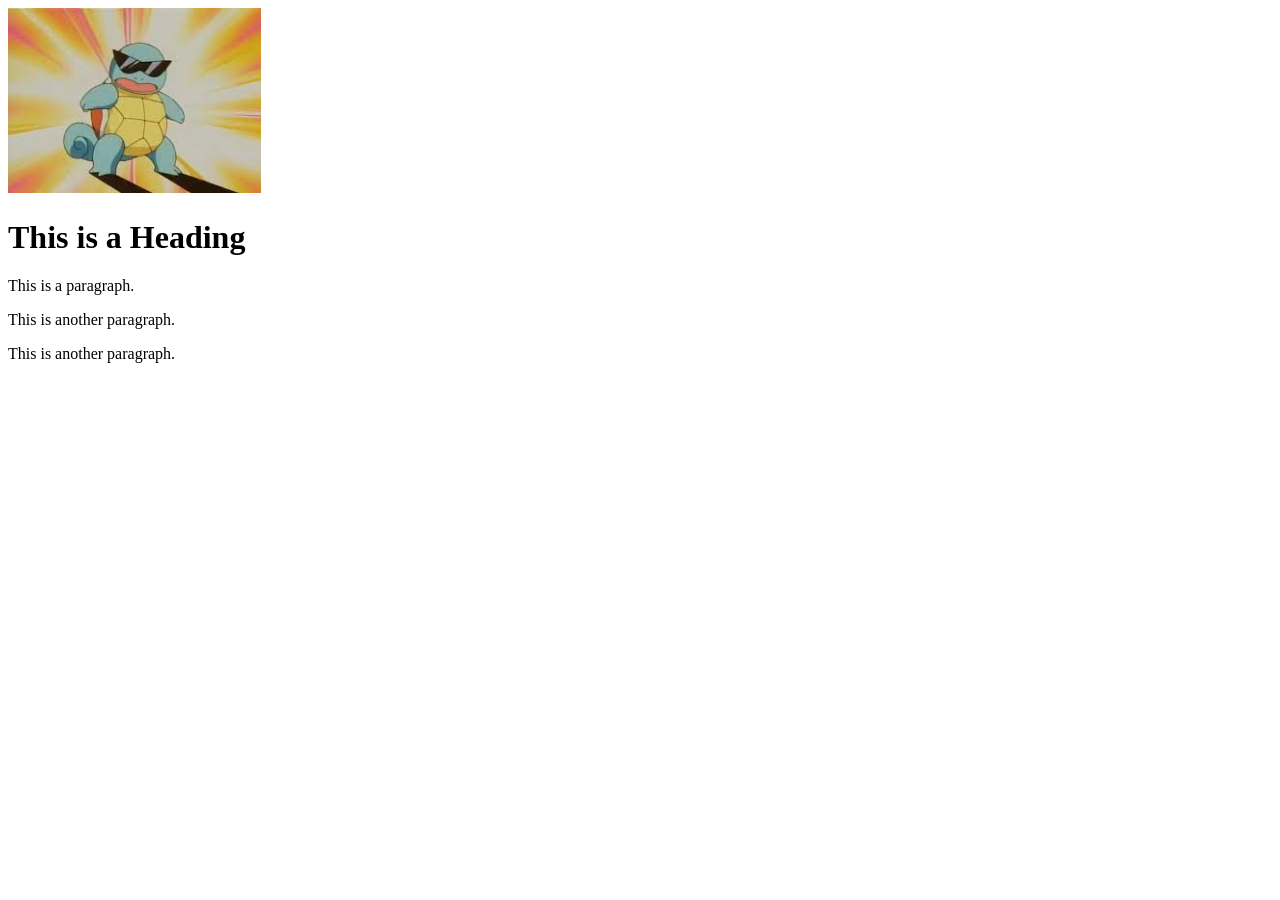
==== index.html @ 16f3f017 "change site name" ====
<!DOCTYPE html>
<html lang="en">
<meta charset="UTF-8">
<title>Page Title</title>
<meta name="viewport" content="width=device-width,initial-scale=1">
<link rel="stylesheet" href="">
<style>
</style>
<script src=""></script>
<body>

<img src="download.jfif" alt="LA" style="width:20%">

<div class="">
 <h1>This is a Heading</h1>
 <p>This is a paragraph.</p>
 <p>This is another paragraph.</p>
 <p>This is another paragraph.</p>
</div>

</body>
</html>
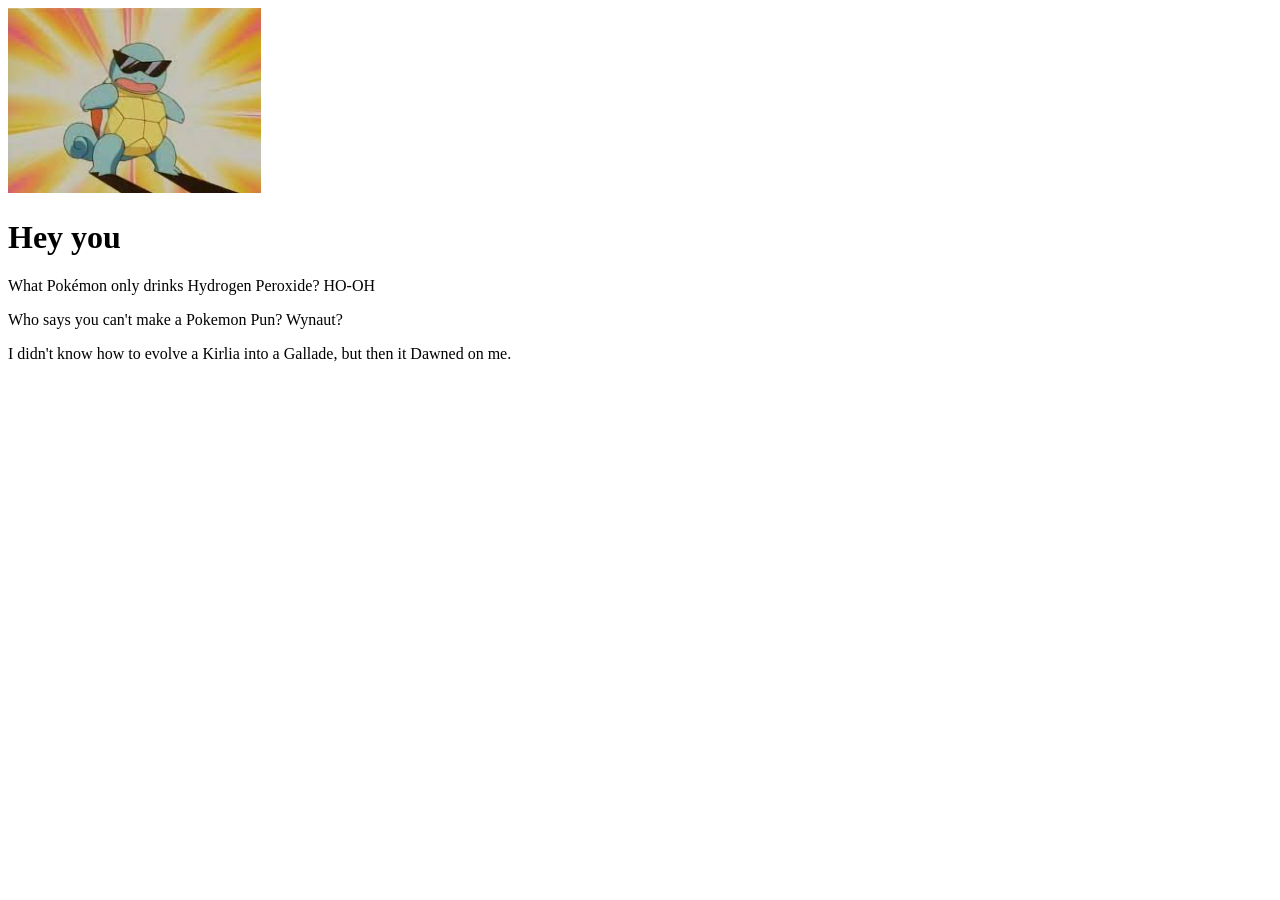
==== commit 86e12699: "added pokepuns" ====
--- a/index.html
+++ b/index.html
@@ -12,10 +12,10 @@
 <img src="download.jfif" alt="LA" style="width:20%">
 
 <div class="">
- <h1>This is a Heading</h1>
- <p>This is a paragraph.</p>
- <p>This is another paragraph.</p>
- <p>This is another paragraph.</p>
+ <h1>Hey you</h1>
+ <p>What Pokémon only drinks Hydrogen Peroxide? HO-OH</p>
+ <p>Who says you can't make a Pokemon Pun? Wynaut?</p>
+ <p>I didn't know how to evolve a Kirlia into a Gallade, but then it Dawned on me.</p>
 </div>
 
 </body>
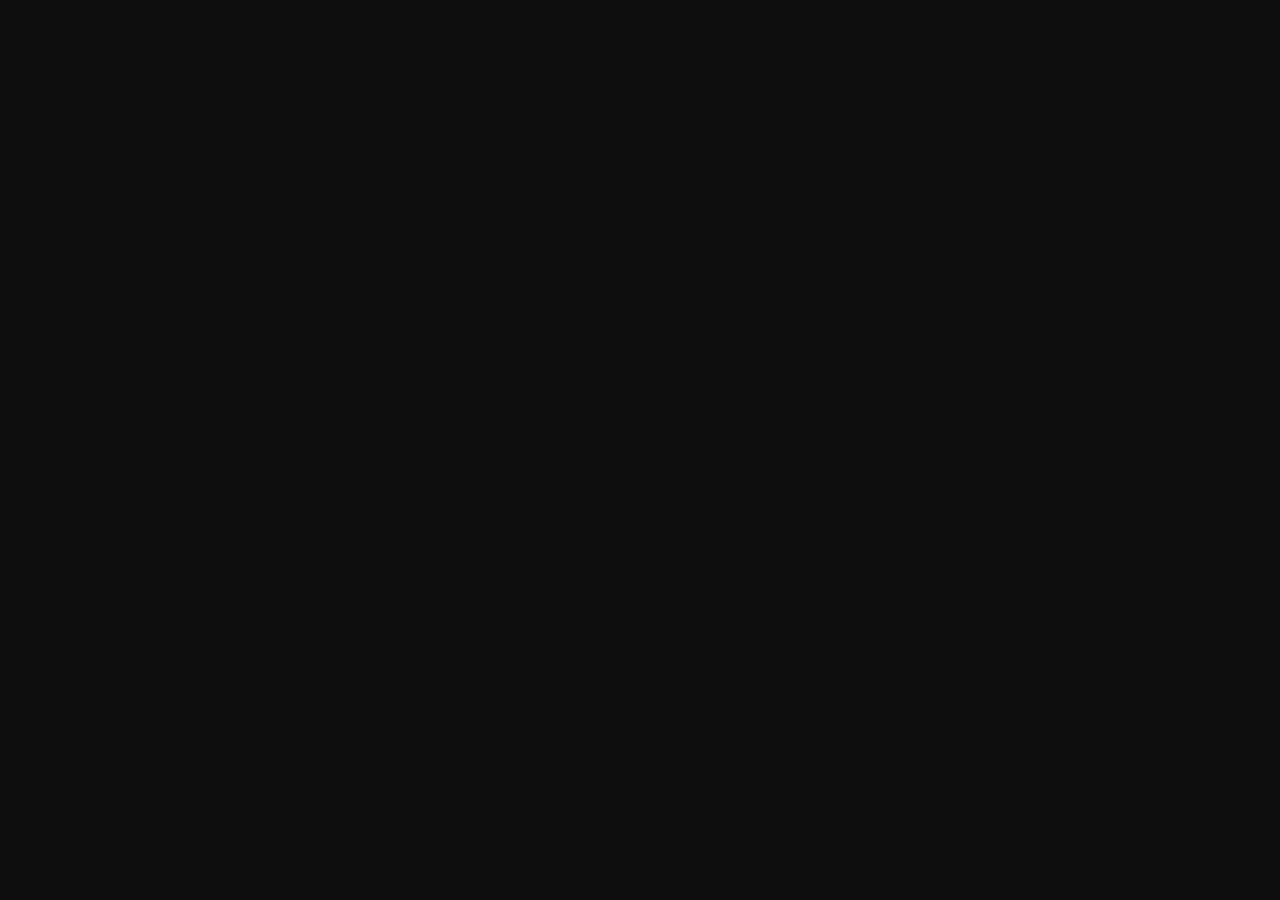
==== commit e9b64a78: "Initial commit" ====
--- a/index.html
+++ b/index.html
@@ -1,22 +1,41 @@
-<!DOCTYPE html>
+<!doctype html>
 <html lang="en">
-<meta charset="UTF-8">
-<title>Page Title</title>
-<meta name="viewport" content="width=device-width,initial-scale=1">
-<link rel="stylesheet" href="">
-<style>
-</style>
-<script src=""></script>
+<head>
+<meta charset="utf-8" />
+<meta name="viewport" content="width=device-width, initial-scale=1" />
+<title>Portfolio</title>
+<link rel="stylesheet" href="design/tokens.css" />
+<link rel="stylesheet" href="design/site.css" />
+<!-- Google tag (gtag.js) -->
+<script async src="https://www.googletagmanager.com/gtag/js?id=G-T95Q8KHVYD"></script>
+<script>
+  window.dataLayer = window.dataLayer || [];
+  function gtag(){dataLayer.push(arguments);}
+  gtag('js', new Date());
+
+  gtag('config', 'G-T95Q8KHVYD');
+</script>
+</head>
 <body>
+  <div id="root"></div>
 
-<img src="download.jfif" alt="LA" style="width:20%">
+  <!-- React + Babel (pinned) -->
+  <script src="https://unpkg.com/react@18.3.1/umd/react.development.js" integrity="sha384-hD6/rw4ppMLGNu3tX5cjIb+uRZ7UkRJ6BPkLpg4hAu/6onKUg4lLsHAs9EBPT82L" crossorigin="anonymous"></script>
+  <script src="https://unpkg.com/react-dom@18.3.1/umd/react-dom.development.js" integrity="sha384-u6aeetuaXnQ38mYT8rp6sbXaQe3NL9t+IBXmnYxwkUI2Hw4bsp2Wvmx4yRQF1uAm" crossorigin="anonymous"></script>
+  <script src="https://unpkg.com/@babel/standalone@7.29.0/babel.min.js" integrity="sha384-m08KidiNqLdpJqLq95G/LEi8Qvjl/xUYll3QILypMoQ65QorJ9Lvtp2RXYGBFj1y" crossorigin="anonymous"></script>
 
-<div class="">
- <h1>Hey you</h1>
- <p>What Pokémon only drinks Hydrogen Peroxide? HO-OH</p>
- <p>Who says you can't make a Pokemon Pun? Wynaut?</p>
- <p>I didn't know how to evolve a Kirlia into a Gallade, but then it Dawned on me.</p>
-</div>
+  <!-- Portfolio content — edit content.js to update text and data -->
+  <script src="content.js"></script>
 
+  <!-- Tweaks panel + components -->
+  <script src="design/image-slot.js"></script>
+  <script type="text/babel" src="design/tweaks-panel.jsx"></script>
+  <script type="text/babel" src="app/reveal.jsx"></script>
+  <script type="text/babel" src="app/header.jsx"></script>
+  <script type="text/babel" src="app/footer.jsx"></script>
+  <script type="text/babel" src="app/about.jsx"></script>
+  <script type="text/babel" src="app/projects.jsx"></script>
+  <script type="text/babel" src="app/resume.jsx"></script>
+  <script type="text/babel" src="app/main.jsx"></script>
 </body>
-</html>+</html>
--- a/design/tokens.css
+++ b/design/tokens.css
@@ -0,0 +1,240 @@
+/* ──────────────────────────────────────────────────────────────────
+   Portfolio Design System — colors_and_type.css
+   Dark-first. Monochrome accent. Carlito (body) + Courier Prime (mono).
+   ────────────────────────────────────────────────────────────────── */
+
+@import url('https://fonts.googleapis.com/css2?family=Carlito:ital,wght@0,400;0,700;1,400;1,700&family=Courier+Prime:ital,wght@0,400;0,700;1,400;1,700&display=swap');
+
+:root {
+  /* ── Type families ────────────────────────────────────────────── */
+  --font-sans: "Carlito", "Calibri", -apple-system, BlinkMacSystemFont, "Segoe UI", system-ui, sans-serif;
+  --font-mono: "Courier Prime", "Courier New", ui-monospace, Menlo, monospace;
+
+  /* ── Type scale (rem, base 16) ────────────────────────────────── */
+  --text-xs:   0.75rem;   /* 12 — captions, eyebrows */
+  --text-sm:   0.875rem;  /* 14 — meta, labels */
+  --text-base: 1rem;      /* 16 — body */
+  --text-md:   1.125rem;  /* 18 — lede */
+  --text-lg:   1.375rem;  /* 22 — h4 */
+  --text-xl:   1.75rem;   /* 28 — h3 */
+  --text-2xl:  2.25rem;   /* 36 — h2 */
+  --text-3xl:  3rem;      /* 48 — h1 */
+  --text-4xl:  4rem;      /* 64 — display */
+
+  --leading-tight: 1.15;
+  --leading-snug:  1.35;
+  --leading-body:  1.6;
+  --leading-loose: 1.8;
+
+  --tracking-tight:  -0.02em;
+  --tracking-normal: 0;
+  --tracking-wide:    0.04em;
+  --tracking-mono:    0.01em;
+
+  /* ── Colors — dark surface stack ──────────────────────────────── */
+  --bg-0: #0d0d0e;   /* page */
+  --bg-1: #15151a;   /* card / panel */
+  --bg-2: #1c1c22;   /* elevated / hover */
+  --bg-3: #25252d;   /* pressed / popover */
+
+  /* Borders */
+  --border:        #26262d;
+  --border-strong: #3a3a44;
+  --border-faint:  #1c1c22;
+
+  /* Foreground */
+  --fg-1: #f3f1ec;   /* primary — warm off-white */
+  --fg-2: #b6b3aa;   /* secondary */
+  --fg-3: #7a7770;   /* tertiary / muted */
+  --fg-4: #4d4b46;   /* placeholder */
+
+  /* Accent — monochrome (off-white on dark) */
+  --accent:       #f3f1ec;
+  --accent-hover: #ffffff;
+  --accent-press: #d9d6d0;
+  --accent-fg:    #0d0d0e; /* text-on-accent */
+
+  /* Semantic — desaturated, ride the dark surfaces */
+  --success: #7fb88a;
+  --warning: #d4a85a;
+  --error:   #d9756a;
+  --info:    #88a8cc;
+
+  /* Selection / focus */
+  --focus-ring: #f3f1ec;
+  --selection-bg: #3a3a44;
+  --selection-fg: #ffffff;
+
+  /* ── Spacing (4px grid) ───────────────────────────────────────── */
+  --sp-0:  0;
+  --sp-1:  4px;
+  --sp-2:  8px;
+  --sp-3:  12px;
+  --sp-4:  16px;
+  --sp-5:  24px;
+  --sp-6:  32px;
+  --sp-7:  48px;
+  --sp-8:  64px;
+  --sp-9:  96px;
+  --sp-10: 128px;
+
+  /* ── Radius ───────────────────────────────────────────────────── */
+  --radius-none: 0;
+  --radius-xs:   2px;
+  --radius-sm:   4px;
+  --radius-md:   6px;
+  --radius-lg:   10px;
+  --radius-pill: 999px;
+
+  /* ── Shadow / elevation ───────────────────────────────────────── */
+  --shadow-sm: 0 1px 0 rgba(0,0,0,0.4);
+  --shadow-md: 0 4px 12px rgba(0,0,0,0.45);
+  --shadow-lg: 0 12px 32px rgba(0,0,0,0.55);
+  --shadow-inset: inset 0 1px 0 rgba(255,255,255,0.03);
+
+  /* ── Motion ───────────────────────────────────────────────────── */
+  --ease-out: cubic-bezier(0.2, 0.8, 0.2, 1);
+  --ease-in-out: cubic-bezier(0.4, 0, 0.2, 1);
+  --dur-fast:  120ms;
+  --dur-base:  200ms;
+  --dur-slow:  360ms;
+
+  /* ── Layout ───────────────────────────────────────────────────── */
+  --container-narrow: 640px;
+  --container-prose:  720px;
+  --container-wide:   960px;
+  --container-max:   1200px;
+}
+
+/* ──────────────────────────────────────────────────────────────────
+   Base reset + semantic typography
+   ────────────────────────────────────────────────────────────────── */
+
+*, *::before, *::after { box-sizing: border-box; }
+
+html, body {
+  margin: 0;
+  padding: 0;
+  background: var(--bg-0);
+  color: var(--fg-1);
+  font-family: var(--font-sans);
+  font-size: var(--text-base);
+  line-height: var(--leading-body);
+  -webkit-font-smoothing: antialiased;
+  -moz-osx-font-smoothing: grayscale;
+  text-rendering: optimizeLegibility;
+}
+
+::selection { background: var(--selection-bg); color: var(--selection-fg); }
+
+h1, h2, h3, h4, h5, h6 {
+  font-family: var(--font-sans);
+  font-weight: 700;
+  color: var(--fg-1);
+  line-height: var(--leading-tight);
+  letter-spacing: var(--tracking-tight);
+  margin: 0 0 var(--sp-4);
+  text-wrap: balance;
+}
+
+h1 { font-size: var(--text-3xl); }
+h2 { font-size: var(--text-2xl); margin-top: var(--sp-7); }
+h3 { font-size: var(--text-xl);  margin-top: var(--sp-6); }
+h4 { font-size: var(--text-lg);  margin-top: var(--sp-5); letter-spacing: var(--tracking-normal); }
+h5 { font-size: var(--text-md);  letter-spacing: var(--tracking-normal); }
+h6 {
+  font-family: var(--font-mono);
+  font-size: var(--text-sm);
+  font-weight: 400;
+  letter-spacing: var(--tracking-wide);
+  text-transform: uppercase;
+  color: var(--fg-3);
+}
+
+p {
+  margin: 0 0 var(--sp-4);
+  color: var(--fg-1);
+  text-wrap: pretty;
+}
+
+p.lede { font-size: var(--text-md); color: var(--fg-2); }
+
+small, .text-meta {
+  font-family: var(--font-mono);
+  font-size: var(--text-xs);
+  color: var(--fg-3);
+  letter-spacing: var(--tracking-mono);
+}
+
+a {
+  color: var(--fg-1);
+  text-decoration: underline;
+  text-decoration-color: var(--border-strong);
+  text-underline-offset: 3px;
+  transition: text-decoration-color var(--dur-fast) var(--ease-out);
+}
+a:hover { text-decoration-color: var(--fg-1); }
+a:focus-visible { outline: 1px solid var(--focus-ring); outline-offset: 2px; border-radius: var(--radius-xs); }
+
+/* Inline code */
+code, kbd, samp {
+  font-family: var(--font-mono);
+  font-size: 0.92em;
+  background: var(--bg-1);
+  border: 1px solid var(--border);
+  border-radius: var(--radius-sm);
+  padding: 1px 6px;
+  color: var(--fg-1);
+}
+
+/* Code blocks */
+pre {
+  font-family: var(--font-mono);
+  font-size: var(--text-sm);
+  line-height: var(--leading-snug);
+  background: var(--bg-1);
+  border: 1px solid var(--border);
+  border-radius: var(--radius-md);
+  padding: var(--sp-4) var(--sp-5);
+  overflow-x: auto;
+  color: var(--fg-1);
+  margin: 0 0 var(--sp-5);
+}
+pre code { background: none; border: none; padding: 0; font-size: inherit; }
+
+/* Blockquote */
+blockquote {
+  margin: 0 0 var(--sp-5);
+  padding-left: var(--sp-4);
+  border-left: 2px solid var(--border-strong);
+  color: var(--fg-2);
+  font-style: italic;
+}
+
+/* Lists */
+ul, ol { margin: 0 0 var(--sp-4); padding-left: var(--sp-5); color: var(--fg-1); }
+li + li { margin-top: var(--sp-2); }
+
+/* Horizontal rule */
+hr {
+  border: 0;
+  border-top: 1px solid var(--border);
+  margin: var(--sp-7) 0;
+}
+
+/* Eyebrow / kicker — mono uppercase */
+.eyebrow {
+  font-family: var(--font-mono);
+  font-size: var(--text-xs);
+  text-transform: uppercase;
+  letter-spacing: var(--tracking-wide);
+  color: var(--fg-3);
+}
+
+/* Display — for hero / cover */
+.display {
+  font-size: var(--text-4xl);
+  font-weight: 700;
+  letter-spacing: var(--tracking-tight);
+  line-height: var(--leading-tight);
+}
--- a/design/site.css
+++ b/design/site.css
@@ -0,0 +1,1261 @@
+/* ──────────────────────────────────────────────────────────────────
+   Portfolio site — layout + components built on tokens.css
+   ────────────────────────────────────────────────────────────────── */
+
+html { scroll-behavior: smooth; }
+body {
+  min-height: 100vh;
+  overflow-x: hidden;
+}
+
+/* Subtle grain overlay — fixed, ignores pointer events */
+body::before {
+  content: "";
+  position: fixed;
+  inset: 0;
+  pointer-events: none;
+  z-index: 100;
+  opacity: 0.035;
+  mix-blend-mode: overlay;
+  background-image: url("data:image/svg+xml;utf8,<svg xmlns='http://www.w3.org/2000/svg' width='160' height='160'><filter id='n'><feTurbulence type='fractalNoise' baseFrequency='0.9' numOctaves='2' stitchTiles='stitch'/><feColorMatrix values='0 0 0 0 1  0 0 0 0 1  0 0 0 0 1  0 0 0 1 0'/></filter><rect width='100%25' height='100%25' filter='url(%23n)'/></svg>");
+}
+body[data-grain="off"]::before { display: none; }
+
+#root { min-height: 100vh; display: flex; flex-direction: column; }
+
+/* ── Header ───────────────────────────────────────────────────── */
+.site-header {
+  position: sticky;
+  top: 0;
+  z-index: 50;
+  height: 64px;
+  display: flex;
+  align-items: center;
+  padding: 0 var(--sp-7);
+  background: rgba(13, 13, 14, 0.72);
+  backdrop-filter: blur(12px);
+  -webkit-backdrop-filter: blur(12px);
+  border-bottom: 1px solid var(--border-faint);
+}
+.site-header__inner {
+  display: flex;
+  align-items: center;
+  justify-content: space-between;
+  width: 100%;
+  max-width: var(--container-max);
+  margin: 0 auto;
+}
+.site-header__brand {
+  display: flex;
+  align-items: center;
+  gap: var(--sp-3);
+  text-decoration: none;
+  color: var(--fg-1);
+  font-family: var(--font-mono);
+  font-size: var(--text-sm);
+  letter-spacing: var(--tracking-mono);
+  cursor: pointer;
+  background: none;
+  border: 0;
+  padding: 0;
+}
+.site-header__brand-mark {
+  width: 22px;
+  height: 22px;
+  border: 1px solid var(--border-strong);
+  border-radius: var(--radius-xs);
+  display: grid;
+  place-items: center;
+  font-family: var(--font-mono);
+  font-size: 12px;
+  color: var(--fg-1);
+  background: var(--bg-1);
+}
+.site-header__brand-meta { color: var(--fg-3); }
+
+.site-nav {
+  display: flex;
+  align-items: center;
+  gap: var(--sp-1);
+  font-family: var(--font-mono);
+  font-size: var(--text-sm);
+  position: relative;
+}
+.site-nav__item {
+  position: relative;
+  background: transparent;
+  border: 0;
+  color: var(--fg-2);
+  padding: 8px 14px;
+  cursor: pointer;
+  font: inherit;
+  letter-spacing: var(--tracking-mono);
+  border-radius: var(--radius-md);
+  transition: color var(--dur-fast) var(--ease-out);
+  z-index: 1;
+}
+.site-nav__item:hover { color: var(--fg-1); }
+.site-nav__item[aria-current="page"] { color: var(--fg-1); }
+.site-nav__item[aria-current="page"]::after {
+  content: "";
+  position: absolute;
+  left: 14px;
+  right: 14px;
+  bottom: 4px;
+  height: 1px;
+  background: var(--fg-1);
+  transform-origin: left;
+  animation: nav-underline var(--dur-base) var(--ease-out);
+}
+@keyframes nav-underline { from { transform: scaleX(0); } to { transform: scaleX(1); } }
+
+/* ── Main / view container ────────────────────────────────────── */
+.site-main {
+  flex: 1;
+  position: relative;
+  width: 100%;
+}
+.view {
+  max-width: var(--container-max);
+  margin: 0 auto;
+  padding: var(--sp-9) var(--sp-7) var(--sp-9);
+}
+@media (max-width: 720px) {
+  .site-header { padding: 0 var(--sp-5); }
+  .view { padding: var(--sp-7) var(--sp-5); }
+}
+
+/* Page transition */
+.view-anim-enter { animation: view-in 360ms var(--ease-out) both; }
+@keyframes view-in {
+  from { opacity: 0; transform: translateY(12px); }
+  to   { opacity: 1; transform: translateY(0); }
+}
+
+/* ── Reveal-on-scroll ─────────────────────────────────────────── */
+.reveal {
+  opacity: 0;
+  transform: translateY(14px);
+  transition: opacity 600ms var(--ease-out), transform 600ms var(--ease-out);
+  transition-delay: var(--reveal-delay, 0ms);
+}
+.reveal.is-in {
+  opacity: 1;
+  transform: translateY(0);
+}
+body[data-anim="off"] .reveal { opacity: 1; transform: none; transition: none; }
+
+/* ── Footer ───────────────────────────────────────────────────── */
+.site-footer {
+  border-top: 1px solid var(--border-faint);
+  padding: var(--sp-6) var(--sp-7);
+  margin-top: auto;
+}
+.site-footer__inner {
+  max-width: var(--container-max);
+  margin: 0 auto;
+  display: flex;
+  justify-content: space-between;
+  align-items: center;
+  font-family: var(--font-mono);
+  font-size: var(--text-xs);
+  color: var(--fg-3);
+  letter-spacing: var(--tracking-mono);
+  flex-wrap: wrap;
+  gap: var(--sp-3);
+}
+.site-footer__links {
+  display: flex;
+  gap: var(--sp-5);
+}
+.site-footer__links a {
+  color: var(--fg-2);
+  text-decoration: none;
+  position: relative;
+  transition: color var(--dur-fast) var(--ease-out);
+}
+.site-footer__links a:hover { color: var(--fg-1); }
+.site-footer__links a::after {
+  content: "↗";
+  margin-left: 6px;
+  color: var(--fg-3);
+  display: inline-block;
+  transition: transform var(--dur-base) var(--ease-out);
+}
+.site-footer__links a:hover::after { transform: translate(2px, -2px); }
+
+/* ── Hero (About page) ────────────────────────────────────────── */
+.hero {
+  padding-top: var(--sp-7);
+  padding-bottom: var(--sp-9);
+}
+.hero__eyebrow {
+  font-family: var(--font-mono);
+  font-size: var(--text-xs);
+  text-transform: uppercase;
+  letter-spacing: var(--tracking-wide);
+  color: var(--fg-3);
+  display: flex;
+  align-items: center;
+  gap: var(--sp-3);
+  margin-bottom: var(--sp-5);
+}
+.hero__eyebrow .dot {
+  width: 6px; height: 6px;
+  background: var(--success);
+  border-radius: var(--radius-pill);
+  display: inline-block;
+  box-shadow: 0 0 0 0 rgba(127, 184, 138, 0.4);
+  animation: pulse 2.4s var(--ease-out) infinite;
+}
+@keyframes pulse {
+  0% { box-shadow: 0 0 0 0 rgba(127, 184, 138, 0.5); }
+  70% { box-shadow: 0 0 0 8px rgba(127, 184, 138, 0); }
+  100% { box-shadow: 0 0 0 0 rgba(127, 184, 138, 0); }
+}
+
+.hero__name {
+  font-family: var(--font-sans);
+  font-weight: 700;
+  font-size: clamp(2rem, 4vw, 4rem);
+  line-height: 1;
+  letter-spacing: -0.03em;
+  margin: 0 0 var(--sp-5);
+  white-space: nowrap;
+}
+.hero__name .caret {
+  display: inline-block;
+  width: 0.08em;
+  height: 0.85em;
+  background: var(--fg-1);
+  margin-left: 0.06em;
+  vertical-align: -0.05em;
+  animation: caret-blink 1.06s steps(1) infinite;
+}
+@keyframes caret-blink { 50% { opacity: 0; } }
+
+/* Character shuffle: each letter wrapped in a span, animated on mount */
+.hero__name .ch {
+  display: inline-block;
+  opacity: 0;
+  transform: translateY(0.4em);
+  animation: ch-in 700ms var(--ease-out) forwards;
+  animation-delay: calc(var(--i) * 28ms + 100ms);
+}
+@keyframes ch-in {
+  to { opacity: 1; transform: none; }
+}
+body[data-anim="off"] .hero__name .ch { opacity: 1; transform: none; animation: none; }
+
+.hero__tagline {
+  max-width: 36ch;
+  font-size: var(--text-md);
+  color: var(--fg-2);
+  margin: 0 0 var(--sp-7);
+}
+
+.hero__meta {
+  display: grid;
+  grid-template-columns: repeat(auto-fit, minmax(180px, 1fr));
+  gap: var(--sp-5) var(--sp-7);
+  border-top: 1px solid var(--border-faint);
+  padding-top: var(--sp-5);
+  max-width: var(--container-wide);
+}
+.hero__meta dt {
+  font-family: var(--font-mono);
+  font-size: var(--text-xs);
+  text-transform: uppercase;
+  letter-spacing: var(--tracking-wide);
+  color: var(--fg-3);
+  margin-bottom: var(--sp-1);
+}
+.hero__meta dd {
+  margin: 0;
+  font-size: var(--text-base);
+  color: var(--fg-1);
+}
+
+/* ── Type-driven hero variant ─────────────────────────────────── */
+.hero--type .hero__name {
+  font-size: clamp(2.5rem, 5vw, 5rem);
+  letter-spacing: -0.04em;
+  line-height: 0.95;
+}
+
+/* ── Index card hero variant ──────────────────────────────────── */
+.hero--card {
+  padding-top: var(--sp-5);
+}
+.hero--card .hero__name { font-size: clamp(2.5rem, 6vw, 4rem); }
+.hero--card .hero__inner {
+  max-width: var(--container-wide);
+  border: 1px solid var(--border);
+  border-radius: var(--radius-lg);
+  padding: var(--sp-7);
+  background: var(--bg-1);
+  display: grid;
+  gap: var(--sp-5);
+}
+
+/* ── Headshot ─────────────────────────────────────────────────── */
+.headshot {
+  width: 156px;
+  height: 156px;
+  flex-shrink: 0;
+  background: var(--bg-2);
+  border: 1px solid var(--border);
+  position: relative;
+  overflow: hidden;
+  display: grid;
+  place-items: center;
+}
+.headshot--circle { border-radius: var(--radius-pill); }
+.headshot--square { border-radius: var(--radius-md); }
+.headshot::after {
+  content: "";
+  position: absolute;
+  inset: 0;
+  border-radius: inherit;
+  background-image:
+    linear-gradient(45deg, var(--border-faint) 25%, transparent 25%),
+    linear-gradient(-45deg, var(--border-faint) 25%, transparent 25%);
+  background-size: 12px 12px;
+  background-position: 0 0, 0 6px;
+  opacity: 0.7;
+  pointer-events: none;
+}
+.headshot image-slot {
+  position: absolute;
+  inset: 0;
+  width: 100%;
+  height: 100%;
+  z-index: 1;
+}
+.hero__row {
+  display: flex;
+  gap: var(--sp-7);
+  align-items: flex-start;
+  flex-wrap: wrap;
+}
+.hero__row .hero__col { flex: 1; min-width: 280px; }
+
+/* ── Timeline (Career journey) — gantt-style with overlap lanes ── */
+.timeline {
+  --tl-px-per-month: 14px;
+  --tl-axis-width: 64px;
+  --tl-lane-gap: 8px;
+  display: grid;
+  grid-template-columns: var(--tl-axis-width) 1fr;
+  gap: var(--sp-4);
+  margin: var(--sp-5) 0 var(--sp-7);
+  list-style: none;
+  padding: 0;
+  position: relative;
+}
+.timeline__legend {
+  grid-column: 1 / -1;
+  display: flex;
+  gap: var(--sp-5);
+  flex-wrap: wrap;
+  font-family: var(--font-mono);
+  font-size: var(--text-xs);
+  color: var(--fg-3);
+  letter-spacing: var(--tracking-mono);
+  text-transform: uppercase;
+  margin-bottom: var(--sp-3);
+  padding-bottom: var(--sp-3);
+  border-bottom: 1px solid var(--border-faint);
+}
+.timeline__legend-item { display: flex; align-items: center; gap: 8px; }
+.timeline__legend-swatch {
+  width: 14px; height: 14px;
+  border-radius: var(--radius-sm);
+  background: var(--bg-1);
+  border: 1px solid var(--border-strong);
+}
+.timeline__legend-swatch--gap { border-style: dashed; }
+.timeline__legend-swatch--education { border-color: rgba(136, 168, 204, 0.5); background: rgba(136, 168, 204, 0.08); }
+.timeline__legend-swatch--current {
+  background: var(--success);
+  border-color: var(--success);
+}
+
+.timeline__axis {
+  position: relative;
+  height: var(--tl-total-h, 1200px);
+}
+.timeline__axis-year {
+  position: absolute;
+  right: 0;
+  transform: translateY(-50%);
+  font-family: var(--font-mono);
+  font-size: var(--text-xs);
+  color: var(--fg-3);
+  letter-spacing: var(--tracking-mono);
+  font-variant-numeric: tabular-nums;
+  background: var(--bg-0);
+  padding: 2px 8px 2px 4px;
+}
+.timeline__axis-year::after {
+  content: "";
+  position: absolute;
+  left: 100%;
+  top: 50%;
+  width: var(--sp-3);
+  height: 1px;
+  background: var(--border);
+}
+
+.timeline__lanes {
+  position: relative;
+  height: var(--tl-total-h, 1200px);
+  border-left: 1px solid var(--border-faint);
+  padding-left: var(--sp-3);
+}
+.timeline__lanes::before {
+  content: "";
+  position: absolute;
+  left: 0;
+  top: 8px;
+  bottom: 8px;
+  width: 1px;
+  background: linear-gradient(
+    to bottom,
+    var(--border) 0%,
+    var(--border-faint) 95%,
+    transparent 100%
+  );
+}
+.timeline__gridline {
+  position: absolute;
+  left: 0;
+  right: 0;
+  height: 1px;
+  background: var(--border-faint);
+  opacity: 0.6;
+  pointer-events: none;
+}
+.timeline__now {
+  position: absolute;
+  left: -4px;
+  top: 0;
+  display: flex;
+  align-items: center;
+  gap: 8px;
+  transform: translateY(-50%);
+  z-index: 3;
+  pointer-events: none;
+}
+.timeline__now-dot {
+  width: 9px; height: 9px;
+  border-radius: var(--radius-pill);
+  background: var(--success);
+  box-shadow: 0 0 0 0 rgba(127, 184, 138, 0.5);
+  animation: pulse 2.4s var(--ease-out) infinite;
+}
+.timeline__now-label {
+  font-family: var(--font-mono);
+  font-size: 10px;
+  text-transform: uppercase;
+  letter-spacing: var(--tracking-wide);
+  color: var(--success);
+  background: var(--bg-0);
+  padding: 2px 6px;
+  border-radius: var(--radius-xs);
+}
+
+.timeline__card {
+  position: absolute;
+  background: var(--bg-1);
+  border: 1px solid var(--border);
+  border-radius: var(--radius-md);
+  padding: var(--sp-2) var(--sp-3);
+  cursor: default;
+  text-decoration: none;
+  color: var(--fg-1);
+  display: flex;
+  flex-direction: column;
+  gap: 2px;
+  overflow: hidden;
+  transition:
+    border-color var(--dur-base) var(--ease-out),
+    background var(--dur-base) var(--ease-out),
+    transform var(--dur-base) var(--ease-out),
+    box-shadow var(--dur-base) var(--ease-out);
+}
+.timeline__card:hover {
+  border-color: var(--border-strong);
+  background: var(--bg-2);
+  z-index: 5;
+  box-shadow: var(--shadow-md);
+}
+.timeline__card[data-kind="gap"] {
+  border-style: dashed;
+  background: transparent;
+}
+.timeline__card[data-kind="gap"]:hover { background: var(--bg-1); }
+.timeline__card[data-kind="education"] {
+  border-color: rgba(136, 168, 204, 0.35);
+  background: rgba(136, 168, 204, 0.05);
+}
+.timeline__card[data-kind="education"]:hover { border-color: rgba(136, 168, 204, 0.7); }
+.timeline__card[data-current="true"] {
+  border-color: var(--success);
+  background: rgba(127, 184, 138, 0.06);
+}
+.timeline__card[data-current="true"]:hover { border-color: var(--success); }
+
+.timeline__card-role {
+  font-size: var(--text-sm);
+  font-weight: 700;
+  letter-spacing: 0;
+  line-height: 1.3;
+  white-space: nowrap;
+  overflow: hidden;
+  text-overflow: ellipsis;
+}
+.timeline__card-org {
+  font-family: var(--font-mono);
+  font-size: 11px;
+  color: var(--fg-2);
+  letter-spacing: var(--tracking-mono);
+  white-space: nowrap;
+  overflow: hidden;
+  text-overflow: ellipsis;
+  line-height: 1.3;
+}
+.timeline__card-dates {
+  font-family: var(--font-mono);
+  font-size: 10px;
+  color: var(--fg-3);
+  letter-spacing: var(--tracking-mono);
+  font-variant-numeric: tabular-nums;
+  margin-top: auto;
+}
+.timeline__card[data-short="true"] { padding: 4px var(--sp-2); justify-content: center; }
+.timeline__card[data-short="true"] .timeline__card-org,
+.timeline__card[data-short="true"] .timeline__card-dates { display: none; }
+.timeline__card[data-short="true"] .timeline__card-role { font-size: 11px; }
+
+@media (max-width: 720px) {
+  .timeline { --tl-px-per-month: 11px; --tl-axis-width: 48px; }
+  .timeline__card-org { display: none; }
+}
+
+/* ── PDF embed ────────────────────────────────────────────────── */
+.resume__pdf-wrap {
+  background: var(--bg-1);
+  border: 1px solid var(--border);
+  border-radius: var(--radius-lg);
+  overflow: hidden;
+  box-shadow: var(--shadow-md);
+}
+.resume__pdf-bar {
+  display: flex;
+  justify-content: space-between;
+  align-items: center;
+  padding: var(--sp-3) var(--sp-5);
+  border-bottom: 1px solid var(--border-faint);
+  font-family: var(--font-mono);
+  font-size: var(--text-xs);
+  color: var(--fg-3);
+  letter-spacing: var(--tracking-mono);
+}
+.resume__pdf-bar-dots { display: flex; gap: 6px; }
+.resume__pdf-bar-dots span {
+  width: 8px; height: 8px;
+  border-radius: var(--radius-pill);
+  background: var(--border-strong);
+}
+.resume__pdf-frame {
+  width: 100%;
+  height: 900px;
+  border: 0;
+  background: #2a2a30;
+  display: block;
+}
+.resume__pdf-empty {
+  display: grid;
+  place-items: center;
+  text-align: center;
+  padding: var(--sp-9) var(--sp-7);
+  background-image:
+    linear-gradient(45deg, var(--border-faint) 25%, transparent 25%),
+    linear-gradient(-45deg, var(--border-faint) 25%, transparent 25%);
+  background-size: 16px 16px;
+  background-position: 0 0, 0 8px;
+}
+.resume__pdf-empty-card {
+  background: var(--bg-2);
+  border: 1px solid var(--border);
+  border-radius: var(--radius-md);
+  padding: var(--sp-7);
+  max-width: 460px;
+}
+.resume__pdf-empty-card h3 { margin: 0 0 var(--sp-3); font-size: var(--text-lg); }
+.resume__pdf-empty-card p { color: var(--fg-2); font-size: var(--text-sm); margin: 0 0 var(--sp-4); }
+.resume__pdf-empty-card code { font-size: var(--text-xs); }
+
+/* ── About body / prose ───────────────────────────────────────── */
+.prose {
+  max-width: var(--container-prose);
+  font-size: var(--text-md);
+  line-height: var(--leading-loose);
+  color: var(--fg-1);
+}
+.prose h2 { font-size: var(--text-xl); margin-top: var(--sp-8); }
+.prose p { color: var(--fg-1); }
+.prose p + p { margin-top: var(--sp-4); }
+
+.section-label {
+  font-family: var(--font-mono);
+  font-size: var(--text-xs);
+  text-transform: uppercase;
+  letter-spacing: var(--tracking-wide);
+  color: var(--fg-3);
+  display: flex;
+  align-items: baseline;
+  gap: var(--sp-3);
+  margin-top: var(--sp-9);
+  margin-bottom: var(--sp-5);
+}
+.section-label::before { content: ""; width: 24px; height: 1px; background: var(--border-strong); display: inline-block; }
+
+.skill-list {
+  display: flex;
+  flex-wrap: wrap;
+  gap: var(--sp-2);
+  list-style: none;
+  padding: 0;
+  margin: 0;
+}
+.skill-list li {
+  font-family: var(--font-mono);
+  font-size: var(--text-xs);
+  letter-spacing: var(--tracking-mono);
+  border: 1px solid var(--border);
+  background: var(--bg-1);
+  border-radius: var(--radius-pill);
+  padding: 6px 12px;
+  color: var(--fg-2);
+  margin-top: 0;
+  transition: border-color var(--dur-fast) var(--ease-out), color var(--dur-fast) var(--ease-out);
+}
+.skill-list li:hover { border-color: var(--border-strong); color: var(--fg-1); }
+
+/* ── Projects ─────────────────────────────────────────────────── */
+.proj-header {
+  display: flex;
+  justify-content: space-between;
+  align-items: end;
+  flex-wrap: wrap;
+  gap: var(--sp-5);
+  margin-bottom: var(--sp-7);
+  border-bottom: 1px solid var(--border-faint);
+  padding-bottom: var(--sp-5);
+}
+.proj-header h1 {
+  font-size: var(--text-3xl);
+  margin: 0;
+}
+.proj-header__count {
+  font-family: var(--font-mono);
+  font-size: var(--text-sm);
+  color: var(--fg-3);
+  letter-spacing: var(--tracking-mono);
+}
+
+.proj-controls {
+  display: flex;
+  justify-content: space-between;
+  align-items: center;
+  gap: var(--sp-5);
+  flex-wrap: wrap;
+  margin-bottom: var(--sp-6);
+}
+.proj-filters {
+  display: flex;
+  flex-wrap: wrap;
+  gap: var(--sp-2);
+}
+.proj-filter {
+  font-family: var(--font-mono);
+  font-size: var(--text-xs);
+  letter-spacing: var(--tracking-mono);
+  text-transform: uppercase;
+  background: transparent;
+  border: 1px solid var(--border);
+  color: var(--fg-2);
+  padding: 8px 14px;
+  border-radius: var(--radius-pill);
+  cursor: pointer;
+  transition: all var(--dur-fast) var(--ease-out);
+  display: flex; align-items: center; gap: 8px;
+}
+.proj-filter:hover { color: var(--fg-1); border-color: var(--border-strong); }
+.proj-filter[aria-pressed="true"] {
+  background: var(--accent);
+  color: var(--accent-fg);
+  border-color: var(--accent);
+}
+.proj-filter__count {
+  opacity: 0.55;
+  font-size: 0.85em;
+}
+.proj-filter[aria-pressed="true"] .proj-filter__count { opacity: 0.7; }
+
+.proj-layout-toggle {
+  display: flex;
+  border: 1px solid var(--border);
+  border-radius: var(--radius-md);
+  overflow: hidden;
+}
+.proj-layout-toggle button {
+  background: transparent;
+  border: 0;
+  color: var(--fg-3);
+  font-family: var(--font-mono);
+  font-size: var(--text-xs);
+  text-transform: uppercase;
+  letter-spacing: var(--tracking-wide);
+  padding: 8px 14px;
+  cursor: pointer;
+  transition: all var(--dur-fast) var(--ease-out);
+}
+.proj-layout-toggle button + button { border-left: 1px solid var(--border); }
+.proj-layout-toggle button[aria-pressed="true"] {
+  background: var(--bg-2);
+  color: var(--fg-1);
+}
+.proj-layout-toggle button:hover { color: var(--fg-1); }
+
+/* List layout */
+.proj-list {
+  border-top: 1px solid var(--border-faint);
+}
+.proj-row {
+  display: grid;
+  grid-template-columns: 56px 1fr auto auto;
+  gap: var(--sp-5);
+  align-items: baseline;
+  padding: var(--sp-5) 0;
+  border-bottom: 1px solid var(--border-faint);
+  cursor: pointer;
+  position: relative;
+  text-decoration: none;
+  color: var(--fg-1);
+  transition: padding var(--dur-base) var(--ease-out);
+}
+.proj-row::before {
+  content: "";
+  position: absolute;
+  inset: 0 -16px;
+  background: var(--bg-1);
+  border-radius: var(--radius-md);
+  opacity: 0;
+  z-index: -1;
+  transition: opacity var(--dur-fast) var(--ease-out);
+}
+.proj-row:hover::before { opacity: 1; }
+.proj-row:hover { padding-left: 8px; }
+.proj-row__num {
+  font-family: var(--font-mono);
+  font-size: var(--text-xs);
+  color: var(--fg-3);
+  letter-spacing: var(--tracking-wide);
+}
+.proj-row__title {
+  font-size: var(--text-lg);
+  font-weight: 700;
+  letter-spacing: var(--tracking-tight);
+  display: flex;
+  align-items: baseline;
+  gap: var(--sp-3);
+}
+.proj-row__title-arrow {
+  font-family: var(--font-mono);
+  color: var(--fg-3);
+  font-weight: 400;
+  display: inline-block;
+  transition: transform var(--dur-base) var(--ease-out), color var(--dur-base) var(--ease-out);
+}
+.proj-row:hover .proj-row__title-arrow {
+  transform: translateX(6px);
+  color: var(--fg-1);
+}
+.proj-row__desc {
+  display: block;
+  margin-top: var(--sp-1);
+  font-size: var(--text-sm);
+  color: var(--fg-2);
+  font-weight: 400;
+  letter-spacing: 0;
+}
+.proj-row__cat {
+  font-family: var(--font-mono);
+  font-size: var(--text-xs);
+  text-transform: uppercase;
+  letter-spacing: var(--tracking-wide);
+  color: var(--fg-3);
+}
+.proj-row__year {
+  font-family: var(--font-mono);
+  font-size: var(--text-xs);
+  color: var(--fg-3);
+  letter-spacing: var(--tracking-mono);
+  font-variant-numeric: tabular-nums;
+}
+.proj-row__stack {
+  display: block;
+  margin-top: 4px;
+  font-family: var(--font-mono);
+  font-size: var(--text-xs);
+  color: var(--fg-4);
+  letter-spacing: var(--tracking-mono);
+}
+
+/* Grid layout */
+.proj-grid {
+  display: grid;
+  grid-template-columns: repeat(auto-fill, minmax(280px, 1fr));
+  gap: var(--sp-5);
+}
+.proj-card {
+  display: flex;
+  flex-direction: column;
+  background: var(--bg-1);
+  border: 1px solid var(--border);
+  border-radius: var(--radius-lg);
+  overflow: hidden;
+  text-decoration: none;
+  color: var(--fg-1);
+  transition: border-color var(--dur-base) var(--ease-out), transform var(--dur-base) var(--ease-out);
+}
+.proj-card:hover {
+  border-color: var(--border-strong);
+  transform: translateY(-2px);
+}
+.proj-card__thumb {
+  aspect-ratio: 4 / 3;
+  background: var(--bg-2);
+  position: relative;
+  overflow: hidden;
+  border-bottom: 1px solid var(--border-faint);
+}
+.proj-card__thumb img {
+  width: 100%;
+  height: 100%;
+  object-fit: cover;
+  display: block;
+}
+.proj-card__placeholder {
+  position: absolute;
+  inset: 0;
+  display: grid;
+  place-items: center;
+  font-family: var(--font-mono);
+  font-size: var(--text-xs);
+  color: var(--fg-4);
+  letter-spacing: var(--tracking-wide);
+  text-transform: uppercase;
+  background-image:
+    linear-gradient(45deg, var(--border-faint) 25%, transparent 25%),
+    linear-gradient(-45deg, var(--border-faint) 25%, transparent 25%);
+  background-size: 12px 12px;
+  background-position: 0 0, 0 6px;
+}
+.proj-card__body {
+  padding: var(--sp-5);
+  display: flex;
+  flex-direction: column;
+  gap: var(--sp-2);
+  flex: 1;
+}
+.proj-card__cat {
+  font-family: var(--font-mono);
+  font-size: var(--text-xs);
+  text-transform: uppercase;
+  letter-spacing: var(--tracking-wide);
+  color: var(--fg-3);
+  display: flex;
+  justify-content: space-between;
+}
+.proj-card__title {
+  font-size: var(--text-lg);
+  font-weight: 700;
+  letter-spacing: var(--tracking-tight);
+  margin: 0;
+}
+.proj-card__desc {
+  margin: 0;
+  font-size: var(--text-sm);
+  color: var(--fg-2);
+  flex: 1;
+}
+.proj-card__stack {
+  margin: var(--sp-2) 0 0;
+  font-family: var(--font-mono);
+  font-size: var(--text-xs);
+  color: var(--fg-4);
+  letter-spacing: var(--tracking-mono);
+}
+
+/* Featured layout */
+.proj-featured {
+  display: grid;
+  grid-template-columns: minmax(0, 1fr);
+  gap: var(--sp-7);
+}
+.proj-feature-card {
+  display: grid;
+  grid-template-columns: minmax(0, 1.1fr) minmax(0, 1fr);
+  gap: var(--sp-7);
+  background: var(--bg-1);
+  border: 1px solid var(--border);
+  border-radius: var(--radius-lg);
+  padding: var(--sp-6);
+  text-decoration: none;
+  color: var(--fg-1);
+  transition: border-color var(--dur-base) var(--ease-out);
+}
+.proj-feature-card:hover { border-color: var(--border-strong); }
+.proj-feature-card .proj-card__thumb {
+  border-radius: var(--radius-md);
+  border: 1px solid var(--border-faint);
+  margin: 0;
+  aspect-ratio: 4/3;
+}
+.proj-feature-card__body {
+  display: flex;
+  flex-direction: column;
+  justify-content: center;
+  gap: var(--sp-4);
+}
+.proj-feature-card__title {
+  font-size: var(--text-2xl);
+  letter-spacing: var(--tracking-tight);
+  font-weight: 700;
+  margin: 0;
+}
+.proj-feature-card__desc {
+  font-size: var(--text-md);
+  color: var(--fg-2);
+  margin: 0;
+}
+.proj-feature-card__meta {
+  display: flex;
+  gap: var(--sp-5);
+  font-family: var(--font-mono);
+  font-size: var(--text-xs);
+  color: var(--fg-3);
+  letter-spacing: var(--tracking-wide);
+  text-transform: uppercase;
+}
+@media (max-width: 720px) {
+  .proj-feature-card { grid-template-columns: 1fr; }
+}
+
+/* Project detail */
+.proj-back {
+  display: inline-flex;
+  align-items: center;
+  gap: var(--sp-2);
+  background: transparent;
+  border: 0;
+  color: var(--fg-3);
+  font-family: var(--font-mono);
+  font-size: var(--text-xs);
+  text-transform: uppercase;
+  letter-spacing: var(--tracking-wide);
+  cursor: pointer;
+  padding: 0;
+  margin-bottom: var(--sp-7);
+  transition: color var(--dur-fast) var(--ease-out);
+}
+.proj-back:hover { color: var(--fg-1); }
+.proj-back__arrow {
+  display: inline-block;
+  transition: transform var(--dur-base) var(--ease-out);
+}
+.proj-back:hover .proj-back__arrow { transform: translateX(-4px); }
+
+.proj-detail__header { margin-bottom: var(--sp-7); }
+.proj-detail__title {
+  font-size: clamp(var(--text-3xl), 6vw, 4.5rem);
+  font-weight: 700;
+  letter-spacing: var(--tracking-tight);
+  line-height: 1;
+  margin: var(--sp-3) 0 0;
+}
+
+.proj-detail__thumb {
+  width: 100%;
+  aspect-ratio: 16 / 9;
+  background: var(--bg-2);
+  border: 1px solid var(--border-faint);
+  border-radius: var(--radius-lg);
+  position: relative;
+  overflow: hidden;
+  margin-bottom: var(--sp-7);
+}
+.proj-detail__thumb .proj-card__placeholder { font-size: var(--text-sm); }
+
+.proj-detail__body {
+  display: flex;
+  flex-direction: column;
+  align-items: flex-start;
+  gap: var(--sp-5);
+  max-width: var(--container-prose);
+}
+.proj-detail__desc {
+  font-size: var(--text-md);
+  color: var(--fg-2);
+  line-height: var(--leading-loose);
+  margin: 0;
+}
+.proj-detail__tags {
+  display: flex;
+  flex-wrap: wrap;
+  gap: var(--sp-2);
+}
+.proj-detail__tag {
+  font-family: var(--font-mono);
+  font-size: var(--text-xs);
+  letter-spacing: var(--tracking-mono);
+  border: 1px solid var(--border);
+  background: var(--bg-1);
+  border-radius: var(--radius-pill);
+  padding: 6px 12px;
+  color: var(--fg-2);
+}
+.proj-detail__github {
+  margin-top: var(--sp-2);
+}
+.proj-detail__github-arrow {
+  display: inline-block;
+  transition: transform var(--dur-base) var(--ease-out);
+}
+.proj-detail__github:hover .proj-detail__github-arrow { transform: translate(2px, -2px); }
+
+/* Project detail — note callout */
+.proj-detail__note {
+  padding: var(--sp-3) var(--sp-5);
+  background: var(--bg-1);
+  border: 1px solid var(--border);
+  border-left: 3px solid var(--border-strong);
+  border-radius: var(--radius-md);
+  font-size: var(--text-sm);
+  color: var(--fg-3);
+  font-style: italic;
+  line-height: var(--leading-loose);
+}
+
+/* Project detail — embeds */
+.proj-detail__embeds {
+  display: flex;
+  flex-direction: column;
+  gap: var(--sp-5);
+  width: 100%;
+  margin-bottom: var(--sp-7);
+}
+.proj-embed-wrap {
+  border-radius: var(--radius-lg);
+  overflow: hidden;
+  border: 1px solid var(--border-faint);
+  background: var(--bg-2);
+}
+.proj-embed--video {
+  width: 100%;
+  display: block;
+  max-height: 600px;
+  background: #000;
+}
+.proj-embed-wrap--pdf { display: flex; flex-direction: column; }
+.proj-embed-pdf-bar {
+  display: flex;
+  justify-content: space-between;
+  align-items: center;
+  padding: var(--sp-2) var(--sp-4);
+  border-bottom: 1px solid var(--border-faint);
+  font-family: var(--font-mono);
+  font-size: var(--text-xs);
+  color: var(--fg-3);
+  letter-spacing: var(--tracking-mono);
+}
+.proj-embed-pdf-open {
+  color: var(--fg-2);
+  text-decoration: none;
+  transition: color var(--dur-fast) var(--ease-out);
+}
+.proj-embed-pdf-open:hover { color: var(--fg-1); }
+.proj-embed--pdf {
+  width: 100%;
+  height: 700px;
+  border: 0;
+  display: block;
+  background: #2a2a30;
+}
+.proj-embed--img {
+  width: 100%;
+  height: auto;
+  display: block;
+}
+
+/* ── Resume ───────────────────────────────────────────────────── */
+.resume {
+  max-width: var(--container-wide);
+  margin: 0 auto;
+}
+.resume__topbar {
+  display: flex;
+  justify-content: space-between;
+  align-items: end;
+  flex-wrap: wrap;
+  gap: var(--sp-5);
+  margin-bottom: var(--sp-7);
+  border-bottom: 1px solid var(--border-faint);
+  padding-bottom: var(--sp-5);
+}
+.resume__topbar h1 { margin: 0; font-size: var(--text-3xl); }
+.resume__topbar-meta { font-family: var(--font-mono); font-size: var(--text-xs); color: var(--fg-3); letter-spacing: var(--tracking-mono); }
+
+.btn {
+  display: inline-flex;
+  align-items: center;
+  gap: 8px;
+  font-family: var(--font-mono);
+  font-size: var(--text-xs);
+  letter-spacing: var(--tracking-wide);
+  text-transform: uppercase;
+  padding: 10px 16px;
+  border-radius: var(--radius-md);
+  cursor: pointer;
+  text-decoration: none;
+  transition: all var(--dur-fast) var(--ease-out);
+}
+.btn--primary {
+  background: var(--accent);
+  color: var(--accent-fg);
+  border: 1px solid var(--accent);
+}
+.btn--primary:hover { background: var(--accent-hover); border-color: var(--accent-hover); }
+.btn--primary:active { background: var(--accent-press); }
+.btn--ghost {
+  background: transparent;
+  color: var(--fg-1);
+  border: 1px solid var(--border);
+}
+.btn--ghost:hover { border-color: var(--border-strong); background: var(--bg-1); }
+
+.resume__paper {
+  background: var(--bg-1);
+  border: 1px solid var(--border);
+  border-radius: var(--radius-lg);
+  padding: var(--sp-8) var(--sp-9);
+  box-shadow: var(--shadow-md);
+}
+@media (max-width: 720px) {
+  .resume__paper { padding: var(--sp-6); }
+}
+.resume__head {
+  display: flex;
+  justify-content: space-between;
+  align-items: end;
+  flex-wrap: wrap;
+  gap: var(--sp-3);
+  border-bottom: 1px solid var(--border-faint);
+  padding-bottom: var(--sp-5);
+  margin-bottom: var(--sp-6);
+}
+.resume__head h2 { margin: 0; font-size: var(--text-2xl); }
+.resume__head .resume__contact {
+  font-family: var(--font-mono);
+  font-size: var(--text-xs);
+  color: var(--fg-2);
+  letter-spacing: var(--tracking-mono);
+  text-align: right;
+  display: flex;
+  flex-direction: column;
+  gap: 2px;
+}
+.resume__contact a { color: var(--fg-2); text-decoration: none; }
+.resume__contact a:hover { color: var(--fg-1); }
+
+.resume__section + .resume__section { margin-top: var(--sp-7); }
+.resume__section h3 {
+  font-family: var(--font-mono);
+  font-size: var(--text-xs);
+  text-transform: uppercase;
+  letter-spacing: var(--tracking-wide);
+  color: var(--fg-3);
+  margin: 0 0 var(--sp-5);
+  padding-bottom: var(--sp-2);
+  border-bottom: 1px solid var(--border-faint);
+  font-weight: 400;
+}
+
+.resume__entry {
+  display: grid;
+  grid-template-columns: 140px 1fr;
+  gap: var(--sp-5);
+  padding: var(--sp-3) 0;
+}
+@media (max-width: 720px) {
+  .resume__entry { grid-template-columns: 1fr; gap: var(--sp-2); }
+}
+.resume__entry-side {
+  font-family: var(--font-mono);
+  font-size: var(--text-xs);
+  color: var(--fg-3);
+  letter-spacing: var(--tracking-mono);
+  font-variant-numeric: tabular-nums;
+}
+.resume__entry-main h4 {
+  font-size: var(--text-base);
+  font-weight: 700;
+  margin: 0 0 4px;
+  letter-spacing: 0;
+}
+.resume__entry-org {
+  font-family: var(--font-mono);
+  font-size: var(--text-xs);
+  color: var(--fg-2);
+  letter-spacing: var(--tracking-mono);
+  margin-bottom: var(--sp-2);
+}
+.resume__entry-main ul {
+  margin: 0;
+  padding-left: var(--sp-4);
+  font-size: var(--text-sm);
+  color: var(--fg-2);
+}
+
+/* Print */
+@media print {
+  body::before, .site-header, .site-footer, .resume__topbar { display: none !important; }
+  body { background: white; color: black; }
+  .resume__paper { background: white; border: 0; box-shadow: none; padding: 0; }
+  .resume__head, .resume__entry-main, .resume__entry-side, .resume__contact, .resume__section h3 { color: black !important; }
+  .resume__section h3, .resume__entry-org, .resume__entry-side { color: #555 !important; }
+  .resume__entry-main ul, .resume__entry-org { color: #333 !important; }
+  a { color: black !important; }
+}
+
+/* ── Magnetic links / cursor spotlight ────────────────────────── */
+.spotlight {
+  position: fixed;
+  inset: 0;
+  pointer-events: none;
+  z-index: 1;
+  opacity: 0;
+  transition: opacity 400ms var(--ease-out);
+  background: radial-gradient(
+    320px circle at var(--mx, 50%) var(--my, 50%),
+    rgba(243, 241, 236, 0.025),
+    transparent 60%
+  );
+}
+body[data-anim="full"] .spotlight { opacity: 1; }
+body[data-anim="off"] .spotlight,
+body[data-anim="subtle"] .spotlight { display: none; }
